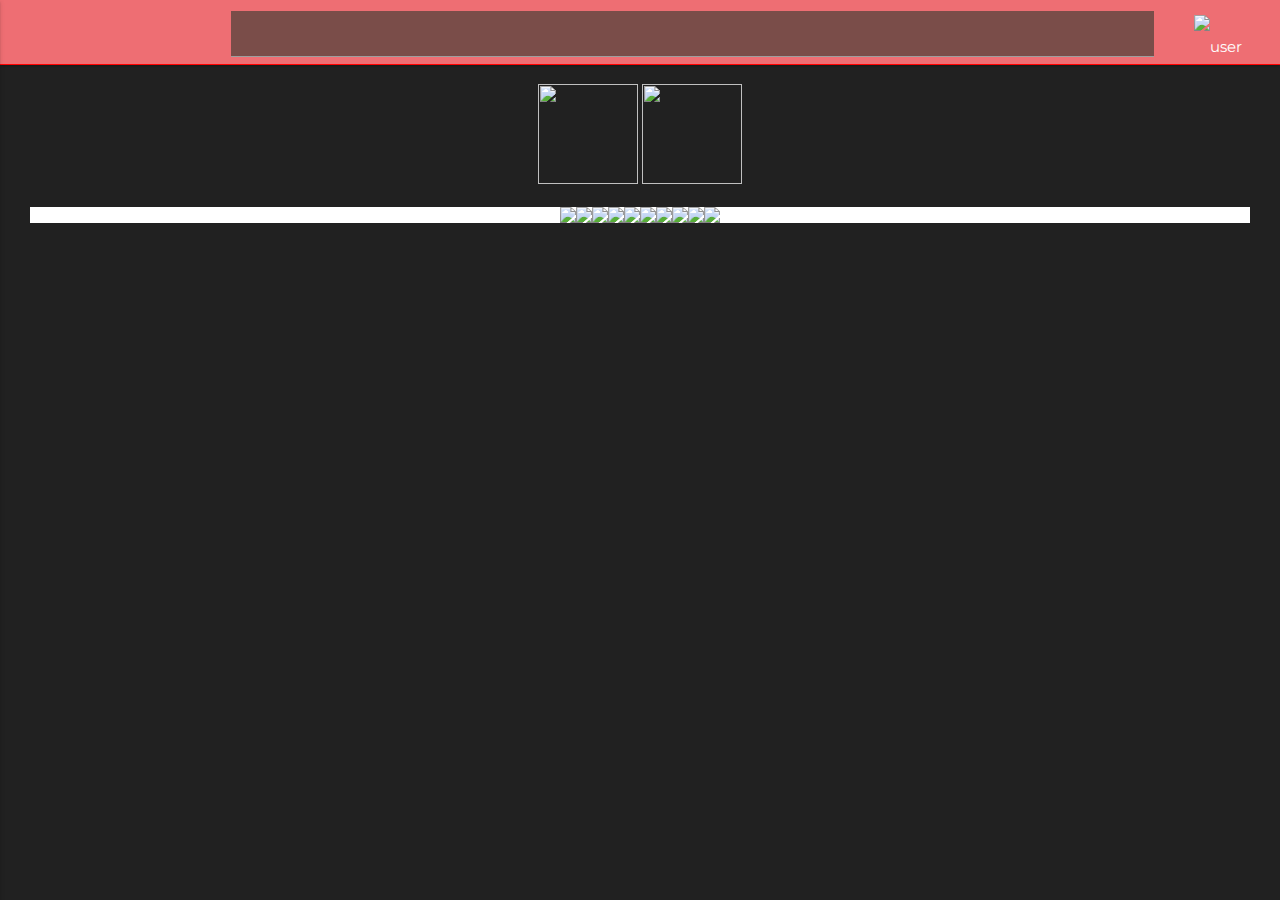
==== views/home.html @ 2a7cfb08 "modificando estilos a la vistas" ====
<!DOCTYPE html>
<html>
<head>
  <meta charset="utf-8">
  <meta http-equiv="X-UA-Compatible" content="ie=edge">
  <meta name="viewport" content="width=device-width, initial-scale=1.0">
  <title>Home</title>
  <link href="https://fonts.googleapis.com/icon?family=Material+Icons" rel="stylesheet">
  <link href="https://fonts.googleapis.com/css?family=Montserrat" rel="stylesheet">
  <link rel="stylesheet" href="../vendors/materialize/css/materialize.min.css">
  <link rel="stylesheet" href="../css/home.css">
</head>
<body>
  <!--Creando estructura header: Navbar(Imput buscador-peril de usuario)-->
  <header>
    <!-- Barra de navegacion-->
    <nav class="row flex-row">
      <!--Div contenedor del logo Movifai-->
      <div class="col s2 l2 logo">
      </div>
      <!--Div contenedor del input buscador de videos-->
      <div class="col s9 l9 input-container">
        <input class="search-input" id="search-input" type="text" name="text" value="">
      </div>
      <!--Div contenedor de la imágen de perfil de ususario-->
      <div class="col s1 l1 user-profile" id="user-profile">
        <a href="#" data-activates="slide-out" class="show-user-perfil">
          <img class="img-user" src="../assets/images/user-img.png" alt="user">
        </a>
      </div>
    </nav>
  </header>
  <!--Barra lateral de perfil de usuario-->
  <ul id="slide-out" class="side-nav flex-column  center">
    <!--imagen de perfil de ususario-->
    <li>
      <div class="user-view">
        <img class="img-user-perfil" src="../assets/images/user-img.png" alt="user">
      </div>
    </li>
    <!--nombre de ususario-->
    <a href="#!name">
      <span class="white-text name cente">User Name</span>
    </a>
    <br>
    <a href="#" class="btn button-follow " type="button" name="button">Find friends</a>
    <!--informción de seguidores-->
    <br>
    <div class="row">
      <div class="col s6 l6">
        <h6>Following</h6>
        <div class="following">
          15
        </div>
      </div>
      <div class="col s6 l6">
        <h6>Followers</h6>
        <div class="followers">
          15
        </div>
      </div>
    </div>
  </ul>
  <div class="">
    <div class="carousel carousel-slider">
      <div class="carousel-item flex-row">
        <a class="" href="#one!"><img src="https://lorempixel.com/800/400/food/1"></a>
        <a class="" href="#two!"><img src="https://lorempixel.com/800/400/food/2"></a>
      </div>
      <div class="carousel-item flex-row">
        <a class="" href="#three!"><img src="https://lorempixel.com/800/400/food/3"></a>
        <a class="" href="#four!"><img src="https://lorempixel.com/800/400/food/4"></a>
      </div>
    </div>
  </div>
  <!-- Slider Section -->
  <section id="slider-section">
    <div class="row">
      <!-- Slider -->
      <div id="scroll-feature" class="horiz-scroll">
        <div class="scroller">
          <!-- Controles scroll -->
          <div class="left-scroll invisible">
            <i class="fa fa-angle-left fa-4x" aria-hidden="true"></i>
          </div>
          <div class="right-scroll">
            <i class="fa fa-angle-right fa-4x" aria-hidden="true"></i>
          </div>
          <div class="scroll-images scrollable-x">
            <!-- Slider images-->
            <img class="slider-movies" src="https://i.pinimg.com/736x/84/7d/8d/847d8d0a2c748413dadaf94ab4d74966--quentin-tarantino-tarantino-movies.jpg"
              alt="Image 2">
            <img class="slider-movies" src="http://www.wimpykid.com/wp-content/uploads/2013/09/rodrickrulesmovie.jpg" alt="Image 3">
            <img class="slider-movies" src="http://www.cines.com.py/images/dinamico/peliculas/1441/afiche/guardianes_es.jpg" alt="Image 4">
            <img class="slider-movies" src="https://ih0.redbubble.net/image.57066806.8556/flat,1000x1000,075,f.u4.jpg" alt="Image 5">
            <img class="slider-movies" src="https://lumiere-a.akamaihd.net/v1/images/r_coco_header_mobile_fcfae701.jpeg?region=0%2C0%2C640%2C1020"
              alt="Image 6">
            <img class="slider-movies" src="https://encrypted-tbn0.gstatic.com/images?q=tbn:ANd9GcRm7DSMIUdpMLwJygJiL6f8NyKkis9pndyd-D1-HAxAa7tCOkdd"
              alt="Image 7">
            <img class="slider-movies" src="http://www.deperu.com/cine/portadas/portada233.jpg" alt="Image 8">
            <img class="slider-movies" src="http://s3.amazonaws.com/trendybynick.com-production/wp-content/uploads/2016/06/gallery-1466696248-hp-6-dvd-or-2d-1.jpg"
              alt="Image 9">
            <img class="slider-movies" src="https://encrypted-tbn0.gstatic.com/images?q=tbn:ANd9GcQ98uYIKkHzBrLtbJyP3FmUZgRTWTpyYk58xkBEVTOtFQqTlspU"
              alt="Image 10">
            <img class="slider-movies" src="http://data.whicdn.com/images/50672326/tumblr_mhaoorAOty1qzkg8ro1_500_large.jpg" alt="Image 11">
          </div>
        </div>
      </div>
    </div>
  </section>
  <!-- enlazando archivos js -->
  <script src="https://use.fontawesome.com/21b158d175.js"></script>
  <script src="../vendors/jquery/jquery-3.2.1.min.js"></script>
  <script src="../vendors/materialize/js/materialize.min.js"></script>
  <script type="text/javascript" src="../js/home.js"></script>
</body>

</html>
---- css/home.css ----
/*colors
#FF5252---> rosa-coral
#212121---> negro-medio
#757575---> gris-oscuro
#BDBDBD---> gris claro */
body{
  margin: 0;
  padding: 0;
  box-sizing: border-box;
  background: #212121;
  color: #ffff;
  text-align: center;
  font-family: 'Montserrat', sans-serif;
}
/* estilos de para header*/
header{
  background: #e53935;
  background: -webkit-linear-gradient(to right, #e53935, #e35d5b);
  color: #ffff;
}
nav{
  outline: 1px solid red;
  padding: 10px;
}
.flex-row{
  display: flex;
  justify-content:space-between;
  align-items: center;
}
img{
  width: 100px !important;
  height: 100px !important;
}
.flex-column{
  display: flex;
  flex-direction: column;
  align-items: center;
}
.input-container{
  text-align: center;
}
.user-profile{
  margin-top: 30px;
 text-align: center;
}
.img-user{
  width: 40px;
  height:40px;
}
.input-container{
  margin-top: 15px;
}
.search-input{
  background-color: rgba(72, 62, 56, 0.7)!important;
}
/* estilos vista profile*/
.side-nav{
  background-color: rgba(41, 40, 42, 0.9);
}
.img-user-perfil{
  width: 100px;
  height:100px;
}
.user-view{
  margin-top: 40px;
}
.button-follow{
  padding: 5px !important;
  border-radius: 25px !important;
  height: 40px !important;
  border-radius: 5px;
  background: #e53935;
  background: -webkit-linear-gradient(to right, #e35d5b, #e53935);
  background: linear-gradient(to right, #e35d5b, #e53935);
  color: #ffff;
  font-size: 10px;
}
.button-follow:active{
  background: #FF5252;
}
/* cambiando el tamaño del icono user en vista desktop*/
@media (min-width: 992px) {
  .img-user{
    width: 60px;
    height:60px;
  }
}
/* Estilos Slider Section */
#slider-section {
  padding: 1.5em 2em;
}
.horiz-scroll .scroller .scroll-images img {
  height: 40vh;
}
#responsive-sizing {
  text-align: center;
}

#responsive-sizing .spec {
  display: inline-block;
  margin: 10px 10px 10px 0;
}

#responsive-sizing .breakpoint {
  background-color: #333;
  color: white;
  border-radius: 5px 0 0 5px;
}

#responsive-sizing .vis-image-count {
  border-radius: 0 5px 5px 0;
  background-color: #ddd;
}

#responsive-sizing .breakpoint,
#responsive-sizing .vis-image-count {
  padding: 5px 10px;
}

/* Begin Scroller Rules */
.horiz-scroll {
  display: flex;
  display: -webkit-flex;
  flex-direction: column;
  -webkit-flex-direction: column;
  overflow: visible;
  position: relative;
}

.horiz-scroll h2 {
  font-weight: 600;
}

.horiz-scroll .scroller {
  max-height: 30vw;
  position: relative;
  display: flex;
  display: -webkit-flex;
  flex: 1;
  -webkit-flex: 1;
  background-color: white;
}

.horiz-scroll .scroller .left-scroll {
  left: 0;
}

.horiz-scroll .scroller .right-scroll {
  right: 0;
}

.horiz-scroll .scroller .left-scroll,
.horiz-scroll .scroller .right-scroll {
  display: flex;
  display: -webkit-flex;
  flex-direction: column;
  -webkit-flex-direction: column;
  padding: 0 2vw;
  overflow-x: hidden;
  z-index: 1;
  justify-content: center;
  -webkit-justify-content: center;
  position: absolute;
  height: 100%;
}

.horiz-scroll .scroller .left-scroll p,
.horiz-scroll .scroller .right-scroll p {
  font-size: 3em;
  color: white;
  text-shadow: 0 0 10px #333;
  margin: 0;
}

@media only screen and (max-width: 480px) {
  .horiz-scroll .scroller .left-scroll p,
  .horiz-scroll .scroller .right-scroll p {
    color: black;
  }
}

.horiz-scroll .scroller .scrollable-x {
  white-space: nowrap;
  overflow-x: scroll;
  overflow-y: hidden;
}

.horiz-scroll .scroller .scrollable-x::-webkit-scrollbar {
  display: none;
}

.horiz-scroll .scroller .scrollable-x::-webkit-scrollbar {
  width: .375em;
  max-width: 12px;
}

.horiz-scroll .scroller .scrollable-x::-webkit-scrollbar-track {
  background-color: transparent;
}

.horiz-scroll .scroller .scrollable-x::-webkit-scrollbar-thumb {
  background-color: rgba(255, 255, 255, 0.25);
  border-radius: 1em;
}

.horiz-scroll .scroller .scroll-images {
  position: relative;
  flex: 8;
  -webkit-flex: 8;
  order: 2;
  -webkit-order: 2;
  z-index: 0;
  font-size: 0;
  overflow-y: visible;
  padding: 10% 0;
  margin: -10% 0;
  text-align: center;
}

.horiz-scroll .scroller .scroll-images img {
  width: 25%;
  top: 0;
  z-index: 0;
  -webkit-transition: all 100ms;
  transition: all 100ms;
  position: relative;
}

@media only screen and (max-width: 960px) {
  .horiz-scroll .scroller .scroll-images img {
    width: 33.333%;
  }
}

@media only screen and (max-width: 720px) {
  .horiz-scroll .scroller .scroll-images img {
    width: 50%;
  }
}

@media only screen and (max-width: 480px) {
  .horiz-scroll .scroller .scroll-images img {
    width: 50%;
    margin: 0 25%;
  }
}

.horiz-scroll .scroller .scroll-images img.focused {
  z-index: 2;
  box-shadow: 0 5px 10px rgba(0, 0, 0, 0.25);
  transform: scale(1.25);
  height: 200%;
  transition: all 250ms ease-in-out, drop-shadow 0.5s;
}

.invisible {
  opacity: 0;
  transition: .5s ease-in-out;
}
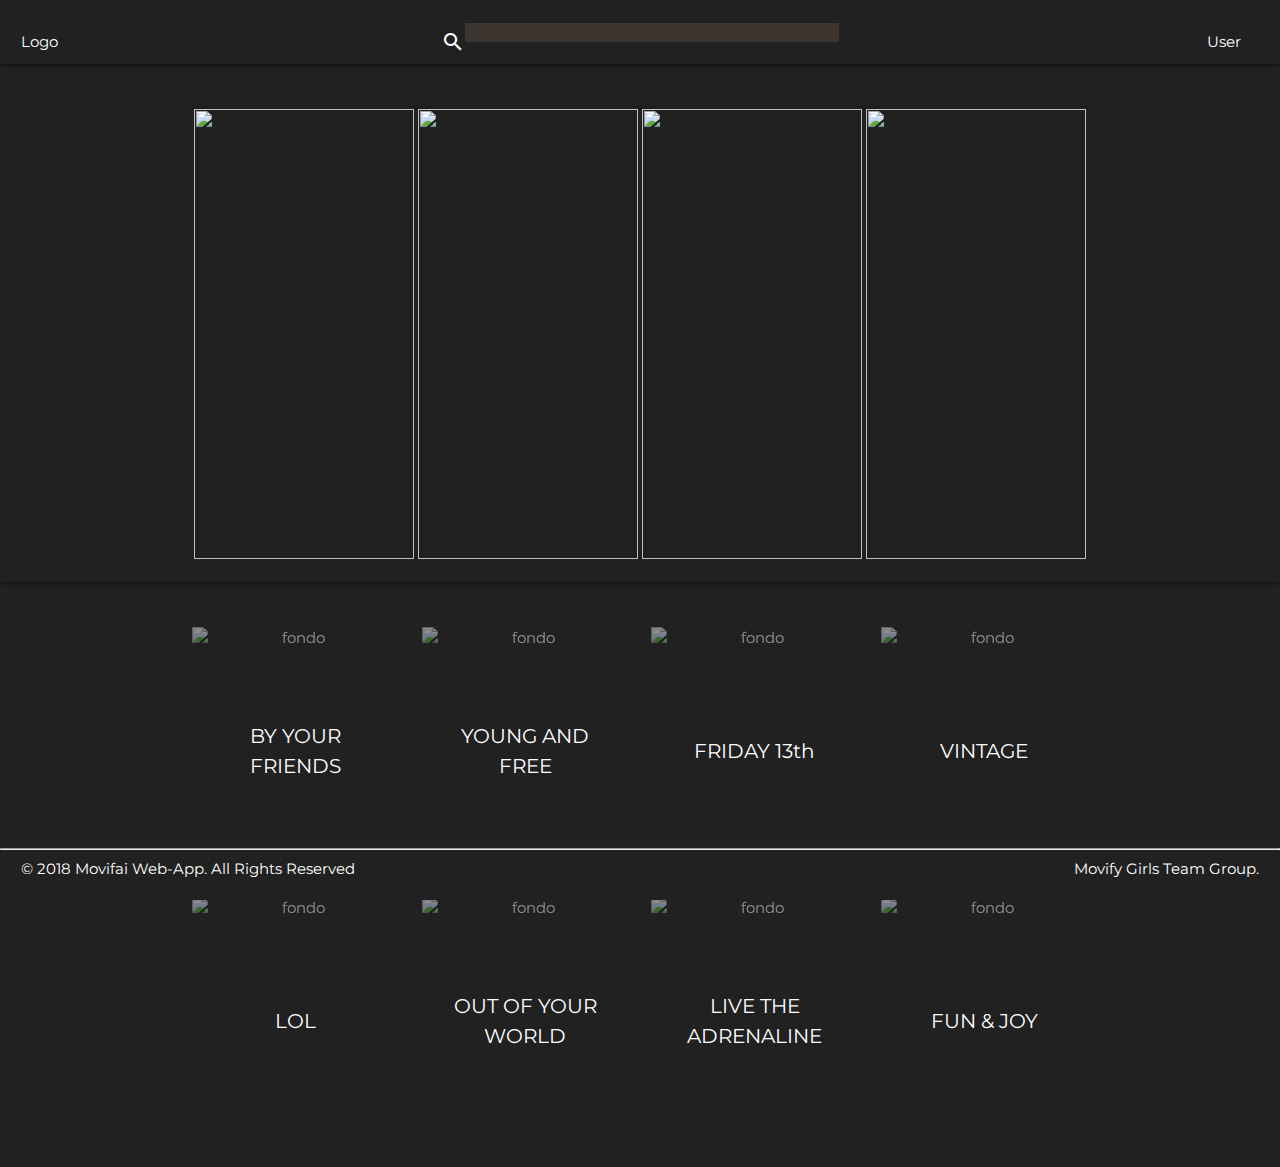
==== commit 47eb2c09: "modificando estilos a las vistas" ====
--- a/views/home.html
+++ b/views/home.html
@@ -1,5 +1,6 @@
 <!DOCTYPE html>
 <html>
+
 <head>
   <meta charset="utf-8">
   <meta http-equiv="X-UA-Compatible" content="ie=edge">
@@ -10,26 +11,83 @@
   <link rel="stylesheet" href="../vendors/materialize/css/materialize.min.css">
   <link rel="stylesheet" href="../css/home.css">
 </head>
+
 <body>
   <!--Creando estructura header: Navbar(Imput buscador-peril de usuario)-->
-  <header>
+
     <!-- Barra de navegacion-->
-    <nav class="row flex-row">
+    <!-- <nav class="flex-row"> -->
       <!--Div contenedor del logo Movifai-->
-      <div class="col s2 l2 logo">
-      </div>
+      <!-- <div class="col s2 l2 logo"> -->
+
+      <!-- </div> -->
       <!--Div contenedor del input buscador de videos-->
-      <div class="col s9 l9 input-container">
+      <!-- <div class=" input-container">
         <input class="search-input" id="search-input" type="text" name="text" value="">
-      </div>
+      </div> -->
       <!--Div contenedor de la imágen de perfil de ususario-->
-      <div class="col s1 l1 user-profile" id="user-profile">
+      <!-- <div class="col s1 l1 user-profile" id="user-profile">
         <a href="#" data-activates="slide-out" class="show-user-perfil">
           <img class="img-user" src="../assets/images/user-img.png" alt="user">
         </a>
       </div>
-    </nav>
-  </header>
+    </nav> -->
+    <nav class="bg-primary" id="nav-search">
+        <div class="nav-wrapper row " id="nab-wrapper">
+          <div class="col s4 m4 l4 left-align icon-logo" id="icon-logo">
+            <a href="#">Logo</a>
+          </div>
+          <!-- Inicio selección tematizada -->
+          <div class="col s4 m4 l4 center-align  icon-theme" id="icon-theme">
+              <form class="search-form" id="search-form">
+                  <div class="input-field circle flex-row" id="input-field">
+                    <i class="material-icons">search</i>
+                    <input id="search" class="search-input" type="search" required>
+                  </div>
+                </form>
+          </div>
+          <!--Fin selección tematizada  -->
+          <!-- Inicio de menu slide-out -->
+          <div class="col s4 m4 l4 right-align icon-user center" id="icon-user">
+            <ul id="slide-out" class="side-nav search-side-nav " id="search-side-nav">
+              <div class="col s12 user-icon-div">
+                <a href="#!user" class="center-align user-icon">
+                  <img class="circle user-avatar" id="user-avatar" src="http://voice4thought.org/wp-content/uploads/2016/08/default1.jpg">
+                </a>
+              </div>
+              <div class="info-user">
+                <div class="user-view search-user-view bg-secondary center" id="search-user-view">
+                  <a href="#!name">
+                    <span class="white-text name center">User Name</span>
+                  </a>
+                  <a href="#" class="btn button-follow " type="button" name="button">Find friends</a>
+                </div>
+              </div>
+              <div class="row center fllw">
+                <div class="col s6 l6">
+                  <h6>Following</h6>
+                  <div class="following ">
+                    15
+                  </div>
+                </div>
+                <div class="col s6 l6">
+                  <h6>Followers</h6>
+                  <div class="followers">
+                    15
+                  </div>
+                </div>
+              </div>
+              <!--amigos-->
+              <div class="row friend-container" id="friend-container">
+              </div>
+            </ul>
+            <a href="#" data-activates="slide-out" class="button-collapse show-on-large active-color right">User</a>
+          </div>
+          <!--Fin de menu slide-out  -->
+        </div>
+      </nav>
+    <br>
+    <br>
   <!--Barra lateral de perfil de usuario-->
   <ul id="slide-out" class="side-nav flex-column  center">
     <!--imagen de perfil de ususario-->
@@ -44,70 +102,124 @@
     </a>
     <br>
     <a href="#" class="btn button-follow " type="button" name="button">Find friends</a>
-    <!--informción de seguidores-->
-    <br>
-    <div class="row">
-      <div class="col s6 l6">
-        <h6>Following</h6>
-        <div class="following">
-          15
-        </div>
-      </div>
-      <div class="col s6 l6">
-        <h6>Followers</h6>
-        <div class="followers">
-          15
-        </div>
-      </div>
-    </div>
   </ul>
-  <div class="">
+  <div class="container-slider">
     <div class="carousel carousel-slider">
       <div class="carousel-item flex-row">
-        <a class="" href="#one!"><img src="https://lorempixel.com/800/400/food/1"></a>
-        <a class="" href="#two!"><img src="https://lorempixel.com/800/400/food/2"></a>
+        <a  href="#four!"><img class="img-slides"src="https://1.bp.blogspot.com/-ZQ-9YlMbXo8/V2BTZYboKOI/AAAAAAAAK30/psMGsHVuu-sqtFC6v4DAkJo81tZNchK3ACKgB/s1600/Looking%2BGlass%2Bir.jpg"></a>
+        <a  href="#three!"><img class="img-slides"src="https://lumiere-a.akamaihd.net/v1/images/r_coco_header_mobile_fcfae701.jpeg?region=0%2C0%2C640%2C1020"></a>
+        <a  href="#one!"><img class="img-slides"src="https://encrypted-tbn0.gstatic.com/images?q=tbn:ANd9GcRAvpv4QhJO2vRq4jOLYE2lOnrr5uasNPlJFvwQxZKuPjm6HWFVvQ"></a>
+        <a  href="#two!"><img class="img-slides"src="https://encrypted-tbn0.gstatic.com/images?q=tbn:ANd9GcRMucitw3onrg3gjwgdIEgFA0RmZUJ5NNwBvNfQfBRAGKmJOaYymQ"></a>
       </div>
       <div class="carousel-item flex-row">
-        <a class="" href="#three!"><img src="https://lorempixel.com/800/400/food/3"></a>
-        <a class="" href="#four!"><img src="https://lorempixel.com/800/400/food/4"></a>
-      </div>
-    </div>
+        <a  href="#three!"><img class="img-slides"src="https://www.gadis.co.id/img/images/5a520d0ce1d1b48ac0f62f1712296d91.jpg"></a>
+        <a  href="#four!"><img class="img-slides"src="https://encrypted-tbn0.gstatic.com/images?q=tbn:ANd9GcQbXDThGsxlL_5rOksahSOK-E1LGInbgdVpcTovn41uSQmrQN_YrA"></a>
+        <a  href="#one!"><img class="img-slides"src="https://encrypted-tbn0.gstatic.com/images?q=tbn:ANd9GcTPjOh8epbRvNiuI1wfnQIzVgnZscnIsjaGYZpeIk_BCWa4t7rb"></a>
+        <a  href="#two!"><img class="img-slides"src="https://images-na.ssl-images-amazon.com/images/M/MV5BMTc3NTUzNTI4MV5BMl5BanBnXkFtZTgwNjU0NjU5NzE@._V1_UY1200_CR90,0,630,1200_AL_.jpg"></a>
+      </div>
+      <div class="carousel-item flex-row">
+        <a  href="#three!"><img class="img-slides"src="https://images-na.ssl-images-amazon.com/images/M/MV5BMTc3NTUzNTI4MV5BMl5BanBnXkFtZTgwNjU0NjU5NzE@._V1_UY1200_CR90,0,630,1200_AL_.jpg"></a>
+        <a  href="#four!"><img class="img-slides"src="https://encrypted-tbn0.gstatic.com/images?q=tbn:ANd9GcQFN45ZRu3T9N18YbeDMYQ8imTwKMNIEqhYmXOwLeYJyUtivwqkBA"></a>
+        <a  href="#one!"><img class="img-slides"src="https://encrypted-tbn0.gstatic.com/images?q=tbn:ANd9GcRAvpv4QhJO2vRq4jOLYE2lOnrr5uasNPlJFvwQxZKuPjm6HWFVvQ"></a>
+        <a  href="#two!"><img class="img-slides"src="https://encrypted-tbn0.gstatic.com/images?q=tbn:ANd9GcRGZ02i5uv06IFbN0dL_AO8Qg2fkGSdA2-UHm15EH9BTkNW51xY"></a>
+      </div>
+    </div>
+    <br>
   </div>
-  <!-- Slider Section -->
-  <section id="slider-section">
-    <div class="row">
-      <!-- Slider -->
-      <div id="scroll-feature" class="horiz-scroll">
-        <div class="scroller">
-          <!-- Controles scroll -->
-          <div class="left-scroll invisible">
-            <i class="fa fa-angle-left fa-4x" aria-hidden="true"></i>
-          </div>
-          <div class="right-scroll">
-            <i class="fa fa-angle-right fa-4x" aria-hidden="true"></i>
-          </div>
-          <div class="scroll-images scrollable-x">
-            <!-- Slider images-->
-            <img class="slider-movies" src="https://i.pinimg.com/736x/84/7d/8d/847d8d0a2c748413dadaf94ab4d74966--quentin-tarantino-tarantino-movies.jpg"
-              alt="Image 2">
-            <img class="slider-movies" src="http://www.wimpykid.com/wp-content/uploads/2013/09/rodrickrulesmovie.jpg" alt="Image 3">
-            <img class="slider-movies" src="http://www.cines.com.py/images/dinamico/peliculas/1441/afiche/guardianes_es.jpg" alt="Image 4">
-            <img class="slider-movies" src="https://ih0.redbubble.net/image.57066806.8556/flat,1000x1000,075,f.u4.jpg" alt="Image 5">
-            <img class="slider-movies" src="https://lumiere-a.akamaihd.net/v1/images/r_coco_header_mobile_fcfae701.jpeg?region=0%2C0%2C640%2C1020"
-              alt="Image 6">
-            <img class="slider-movies" src="https://encrypted-tbn0.gstatic.com/images?q=tbn:ANd9GcRm7DSMIUdpMLwJygJiL6f8NyKkis9pndyd-D1-HAxAa7tCOkdd"
-              alt="Image 7">
-            <img class="slider-movies" src="http://www.deperu.com/cine/portadas/portada233.jpg" alt="Image 8">
-            <img class="slider-movies" src="http://s3.amazonaws.com/trendybynick.com-production/wp-content/uploads/2016/06/gallery-1466696248-hp-6-dvd-or-2d-1.jpg"
-              alt="Image 9">
-            <img class="slider-movies" src="https://encrypted-tbn0.gstatic.com/images?q=tbn:ANd9GcQ98uYIKkHzBrLtbJyP3FmUZgRTWTpyYk58xkBEVTOtFQqTlspU"
-              alt="Image 10">
-            <img class="slider-movies" src="http://data.whicdn.com/images/50672326/tumblr_mhaoorAOty1qzkg8ro1_500_large.jpg" alt="Image 11">
-          </div>
+  <!-- Section themed filter -->
+  <br>
+  <br>
+  <section>
+    <div class="container">
+      <div class="row">
+        <div class="col s6 l3 ">
+          <div class="box container-flex">
+            <span class="overlay">BY YOUR <br> FRIENDS</span>
+            <img src="https://i.pinimg.com/564x/cf/f5/4e/cff54ec0305954b755a2d33e74f0ea8c.jpg" alt="fondo" class="themed-img responsive-img">
+          </div>
+        </div>
+        <div class="col s6 l3">
+            <div class="box container-flex">
+                <span class="overlay">YOUNG AND <br> FREE</span>
+                <img src="https://i.pinimg.com/564x/04/87/e7/0487e7303030fb2924fdd6c116528e0b.jpg
+                " alt="fondo" class="themed-img responsive-img">
+              </div>
+        </div>
+        <div class="col s6 l3">
+            <div class="box container-flex">
+                <span class="overlay">FRIDAY 13th</span>
+                <img src="https://i.pinimg.com/564x/70/ab/e6/70abe67cce50ebf14bdb7c2c20a63ea4.jpg" alt="fondo" class="themed-img responsive-img">
+              </div>
+        </div>
+        <div class="col s6 l3">
+            <div class="box container-flex">
+                <span class="overlay">VINTAGE</span>
+                <img src="https://i.pinimg.com/564x/5a/02/54/5a025484ee9df6bed1150dca3ba73184.jpg" alt="fondo" class="themed-img responsive-img">
+              </div>
+        </div>
+      </div>
+      <div class="row">
+        <div class="box col s6 l3">
+          <div class="container-flex">
+            <span class="overlay">LOL</span>
+            <img src="https://slack-redir.net/link?url=http%3A%2F%2Felapuntador.ticketmaster.es%2Fwp-content%2Fuploads%2F2017%2F11%2Frisas.jpg" alt="fondo" class="themed-img responsive-img">
+          </div>
+        </div>
+        <div class="col s6 l3">
+            <div class="box container-flex">
+                <span class="overlay">OUT OF YOUR <br> WORLD</span>
+                <img src="https://encrypted-tbn0.gstatic.com/images?q=tbn:ANd9GcTX7lDCV7XsN1jJB49TaBKpAHeWAMXWnKKuIx6PomPFijMG2-EPtw" alt="fondo" class="themed-img responsive-img">
+              </div>
+        </div>
+        <div class="col s6 l3">
+            <div class="box container-flex">
+                <span class="overlay">LIVE THE <br> ADRENALINE</span>
+                <img src="https://encrypted-tbn0.gstatic.com/images?q=tbn:ANd9GcQXtYTvfe9vSgdVSUZo3kxeMDT-l8hsxfDU-O1ChZvhqdkycpH_" alt="fondo" class="themed-img responsive-img">
+              </div>
+        </div>
+        <div class="col s6 l3">
+            <div class="box container-flex">
+                <span class="overlay">FUN & JOY</span>
+                <img src="https://si.wsj.net/public/resources/images/WE-AB258_ANIMAT_GR_20161202121913.jpg" alt="fondo" class="themed-img responsive-img">
+              </div>
         </div>
       </div>
     </div>
   </section>
+  <!-- section footer desktop/mobile -->
+  <footer class="page-footer hide-on-med-and-up bg-primary" id="nav-search">
+    <div class=" row " id="nab-wrapper">
+      <div class="col s2  left-align icon-home" id="icon-home">
+        <a href="home.html" class="icon-home">
+          <i class="material-icons divider-color">home</i>
+        </a>
+      </div>
+      <div class="col s8  center-align icon-search" id="icon-search">
+        <a href="search.html" class="icon-search">
+          <i class="material-icons divider-color">search</i>
+        </a>
+      </div>
+      <div class="col s2  right-align icon-friends" id="icon-friends">
+        <a href="#" class="icon-friends">
+          <i class="material-icons divider-color">people</i>
+        </a>
+      </div>
+    </div>
+  </footer>
+  <!-- Footer version desktop -->
+  <footer class="page-footer footer-desktop hide-on-small-only" id="nav-search">
+    <div class=" row " id="nab-wrapper">
+      <hr>
+      <div class="flex-row padding-footer">
+        <div class="col m6 l6 text-left">
+          © 2018 Movifai Web-App. All Rights Reserved
+        </div>
+        <div class="col m6 l6 text-right">
+          Movify Girls Team Group.
+        </div>
+      </div>
+    </div>
+  </footer>
   <!-- enlazando archivos js -->
   <script src="https://use.fontawesome.com/21b158d175.js"></script>
   <script src="../vendors/jquery/jquery-3.2.1.min.js"></script>
--- a/css/home.css
+++ b/css/home.css
@@ -19,17 +19,12 @@
   color: #ffff;
 }
 nav{
-  outline: 1px solid red;
   padding: 10px;
 }
 .flex-row{
   display: flex;
   justify-content:space-between;
   align-items: center;
-}
-img{
-  width: 100px !important;
-  height: 100px !important;
 }
 .flex-column{
   display: flex;
@@ -53,6 +48,7 @@
 .search-input{
   background-color: rgba(72, 62, 56, 0.7)!important;
 }
+
 /* estilos vista profile*/
 .side-nav{
   background-color: rgba(41, 40, 42, 0.9);
@@ -64,7 +60,7 @@
 .user-view{
   margin-top: 40px;
 }
-.button-follow{
+.button-follow {
   padding: 5px !important;
   border-radius: 25px !important;
   height: 40px !important;
@@ -85,175 +81,84 @@
     height:60px;
   }
 }
+
 /* Estilos Slider Section */
-#slider-section {
-  padding: 1.5em 2em;
+
+.img-slides {
+  width: 100px !important;
+  height: 250px !important;
 }
-.horiz-scroll .scroller .scroll-images img {
-  height: 40vh;
-}
-#responsive-sizing {
-  text-align: center;
-}
-
-#responsive-sizing .spec {
-  display: inline-block;
-  margin: 10px 10px 10px 0;
-}
-
-#responsive-sizing .breakpoint {
-  background-color: #333;
-  color: white;
-  border-radius: 5px 0 0 5px;
-}
-
-#responsive-sizing .vis-image-count {
-  border-radius: 0 5px 5px 0;
-  background-color: #ddd;
-}
-
-#responsive-sizing .breakpoint,
-#responsive-sizing .vis-image-count {
-  padding: 5px 10px;
-}
-
-/* Begin Scroller Rules */
-.horiz-scroll {
-  display: flex;
-  display: -webkit-flex;
-  flex-direction: column;
-  -webkit-flex-direction: column;
-  overflow: visible;
-  position: relative;
-}
-
-.horiz-scroll h2 {
-  font-weight: 600;
-}
-
-.horiz-scroll .scroller {
-  max-height: 30vw;
-  position: relative;
-  display: flex;
-  display: -webkit-flex;
-  flex: 1;
-  -webkit-flex: 1;
-  background-color: white;
-}
-
-.horiz-scroll .scroller .left-scroll {
-  left: 0;
-}
-
-.horiz-scroll .scroller .right-scroll {
-  right: 0;
-}
-
-.horiz-scroll .scroller .left-scroll,
-.horiz-scroll .scroller .right-scroll {
-  display: flex;
-  display: -webkit-flex;
-  flex-direction: column;
-  -webkit-flex-direction: column;
-  padding: 0 2vw;
-  overflow-x: hidden;
-  z-index: 1;
-  justify-content: center;
-  -webkit-justify-content: center;
-  position: absolute;
-  height: 100%;
-}
-
-.horiz-scroll .scroller .left-scroll p,
-.horiz-scroll .scroller .right-scroll p {
-  font-size: 3em;
-  color: white;
-  text-shadow: 0 0 10px #333;
-  margin: 0;
-}
-
-@media only screen and (max-width: 480px) {
-  .horiz-scroll .scroller .left-scroll p,
-  .horiz-scroll .scroller .right-scroll p {
-    color: black;
+@media (min-width: 992px) {
+  .img-slides {
+    width: 220px !important;
+    height: 450px !important;
   }
 }
+/* Estilos themed section */
 
-.horiz-scroll .scroller .scrollable-x {
-  white-space: nowrap;
-  overflow-x: scroll;
-  overflow-y: hidden;
+.overlay {
+  font-size: 1.3em;
+  position: absolute;
+  z-index: 100;
+ }
+
+ .container-flex {
+  display: flex;
+  align-items: center;
+  justify-content: center;
+ }
+
+ section img {
+  filter: opacity(0.5);
+ }
+ /* footer */
+
+ .bg-primary {
+  background-color: #212121;
 }
+.page-footer {
+  position: fixed;
+  bottom: 0;
+  left: 0;
+  width: 100%
+}
+a .icon-home :visited{
+  color: #ff5252;
+}
+/* color para los iconos en estado normal */
 
-.horiz-scroll .scroller .scrollable-x::-webkit-scrollbar {
-  display: none;
+.divider-color {
+  color: #bdbdbd;
 }
-
-.horiz-scroll .scroller .scrollable-x::-webkit-scrollbar {
-  width: .375em;
-  max-width: 12px;
+.text-left {
+  text-align: left;
 }
-
-.horiz-scroll .scroller .scrollable-x::-webkit-scrollbar-track {
-  background-color: transparent;
+.text-right {
+  text-align: right;
 }
-
-.horiz-scroll .scroller .scrollable-x::-webkit-scrollbar-thumb {
-  background-color: rgba(255, 255, 255, 0.25);
-  border-radius: 1em;
+.padding-footer {
+  padding: 0 10px;
 }
-
-.horiz-scroll .scroller .scroll-images {
-  position: relative;
-  flex: 8;
-  -webkit-flex: 8;
-  order: 2;
-  -webkit-order: 2;
-  z-index: 0;
-  font-size: 0;
-  overflow-y: visible;
-  padding: 10% 0;
-  margin: -10% 0;
-  text-align: center;
+.footer-desktop {
+  padding:0;
+  z-index: 1001;
+  background-color: #212121;
 }
-
-.horiz-scroll .scroller .scroll-images img {
-  width: 25%;
-  top: 0;
-  z-index: 0;
-  -webkit-transition: all 100ms;
-  transition: all 100ms;
-  position: relative;
+.themed-img {
+  width: 250px !important;
+  height: 250px !important;
 }
-
-@media only screen and (max-width: 960px) {
-  .horiz-scroll .scroller .scroll-images img {
-    width: 33.333%;
-  }
+.user-avatar{
+  width: 100px;
 }
-
-@media only screen and (max-width: 720px) {
-  .horiz-scroll .scroller .scroll-images img {
-    width: 50%;
-  }
+.user-icon-div{
+  margin-top: 50px;
 }
-
-@media only screen and (max-width: 480px) {
-  .horiz-scroll .scroller .scroll-images img {
-    width: 50%;
-    margin: 0 25%;
-  }
+.container-slider{
+  webkit-box-shadow: 0 2px 2px 0 rgba(0,0,0,0.14), 0 1px 5px 0 rgba(0,0,0,0.12), 0 3px 1px -2px rgba(0,0,0,0.2);
+  box-shadow: 0 2px 2px 0 rgba(0,0,0,0.14), 0 1px 5px 0 rgba(0,0,0,0.12), 0 3px 1px -2px rgba(0,0,0,0.2);
 }
-
-.horiz-scroll .scroller .scroll-images img.focused {
-  z-index: 2;
-  box-shadow: 0 5px 10px rgba(0, 0, 0, 0.25);
-  transform: scale(1.25);
-  height: 200%;
-  transition: all 250ms ease-in-out, drop-shadow 0.5s;
+.box:hover {
+ transition: 0.5s;
+ transform: scale(1.1);
 }
-
-.invisible {
-  opacity: 0;
-  transition: .5s ease-in-out;
-}
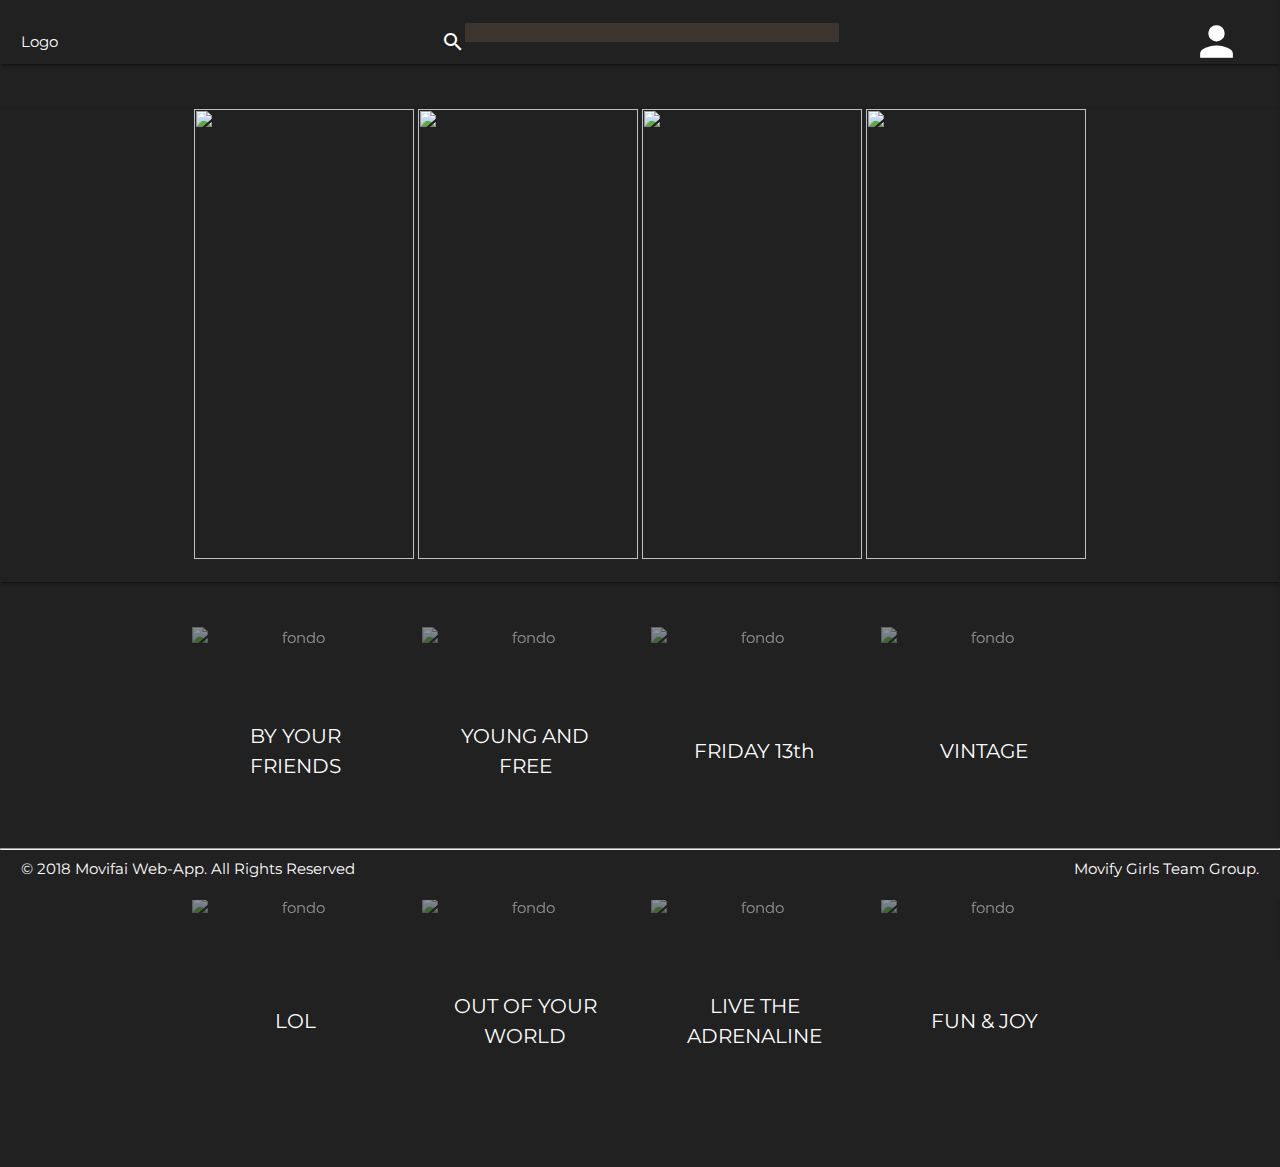
==== commit 6a55c685: "Agregando estilos" ====
--- a/views/home.html
+++ b/views/home.html
@@ -81,7 +81,7 @@
               <div class="row friend-container" id="friend-container">
               </div>
             </ul>
-            <a href="#" data-activates="slide-out" class="button-collapse show-on-large active-color right">User</a>
+            <a href="#" data-activates="slide-out" class="button-collapse show-on-large active-color right"><i class="material-icons icon-user">person</i></a>
           </div>
           <!--Fin de menu slide-out  -->
         </div>
--- a/css/home.css
+++ b/css/home.css
@@ -47,6 +47,10 @@
 }
 .search-input{
   background-color: rgba(72, 62, 56, 0.7)!important;
+}
+
+.icon-user{
+  font-size: 1.8em !important;
 }
 
 /* estilos vista profile*/
